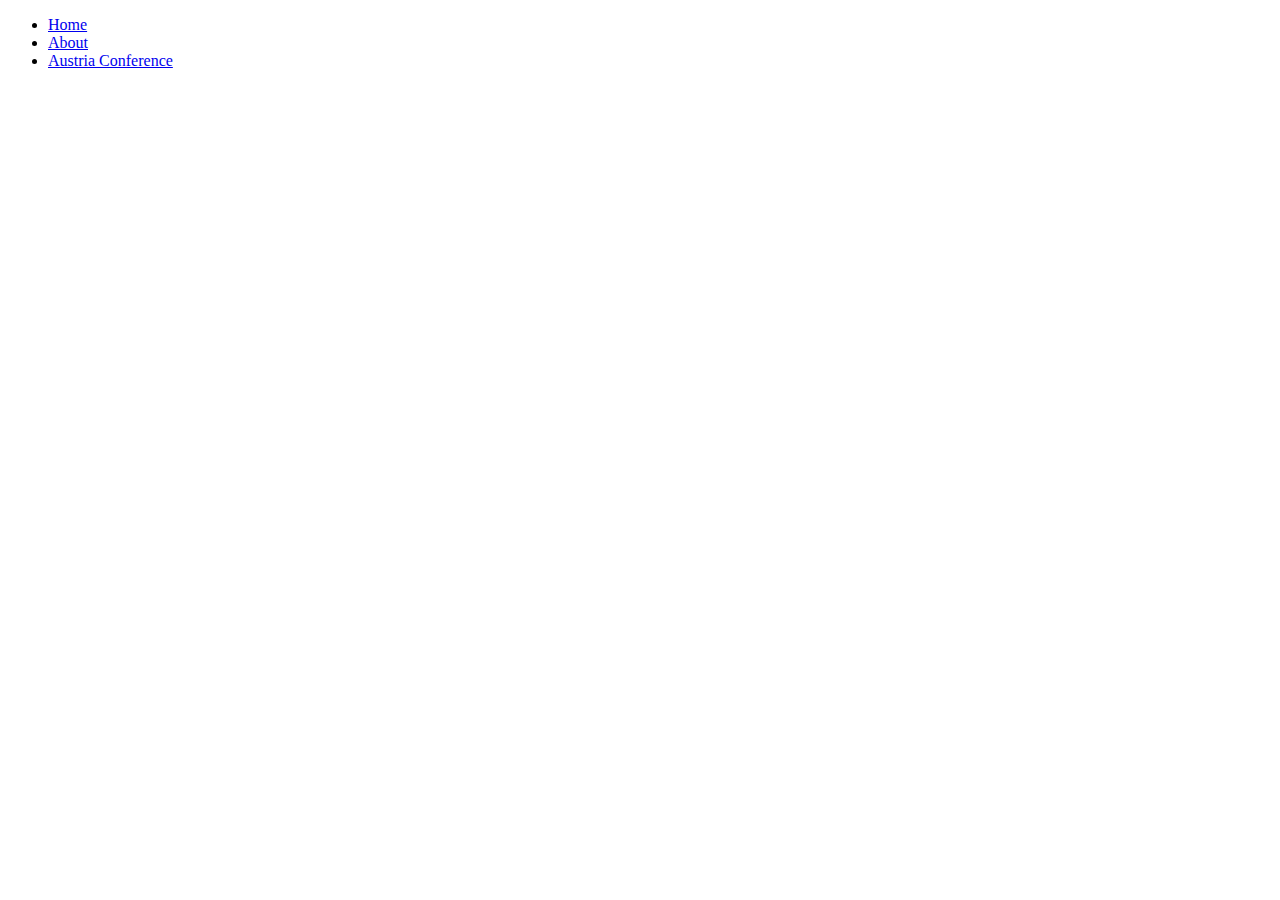
==== index.html @ 63f823aa "Add files via upload" ====
<!DOCTYPE html>
<html lang="en" class="hasjs">
  <head>
    <meta charset="UTF-8">
    <title>Home</title>
    <meta name="viewport" content="width=device-width,initial-scale=1.0,shrink-to-fit=no" />
    <link rel="stylesheet" media="screen" href="css/reset.css" />
    <link rel="stylesheet" media="screen" href="screen.css" />
  </head>
  <body>
    <ul class="navigation">
      <li><a href="index.html">Home</a></li>
	  <li><a href="about.html">About</a></li>
	  <li><a href="conference.html">Austria Conference</a></li>
    </ul>
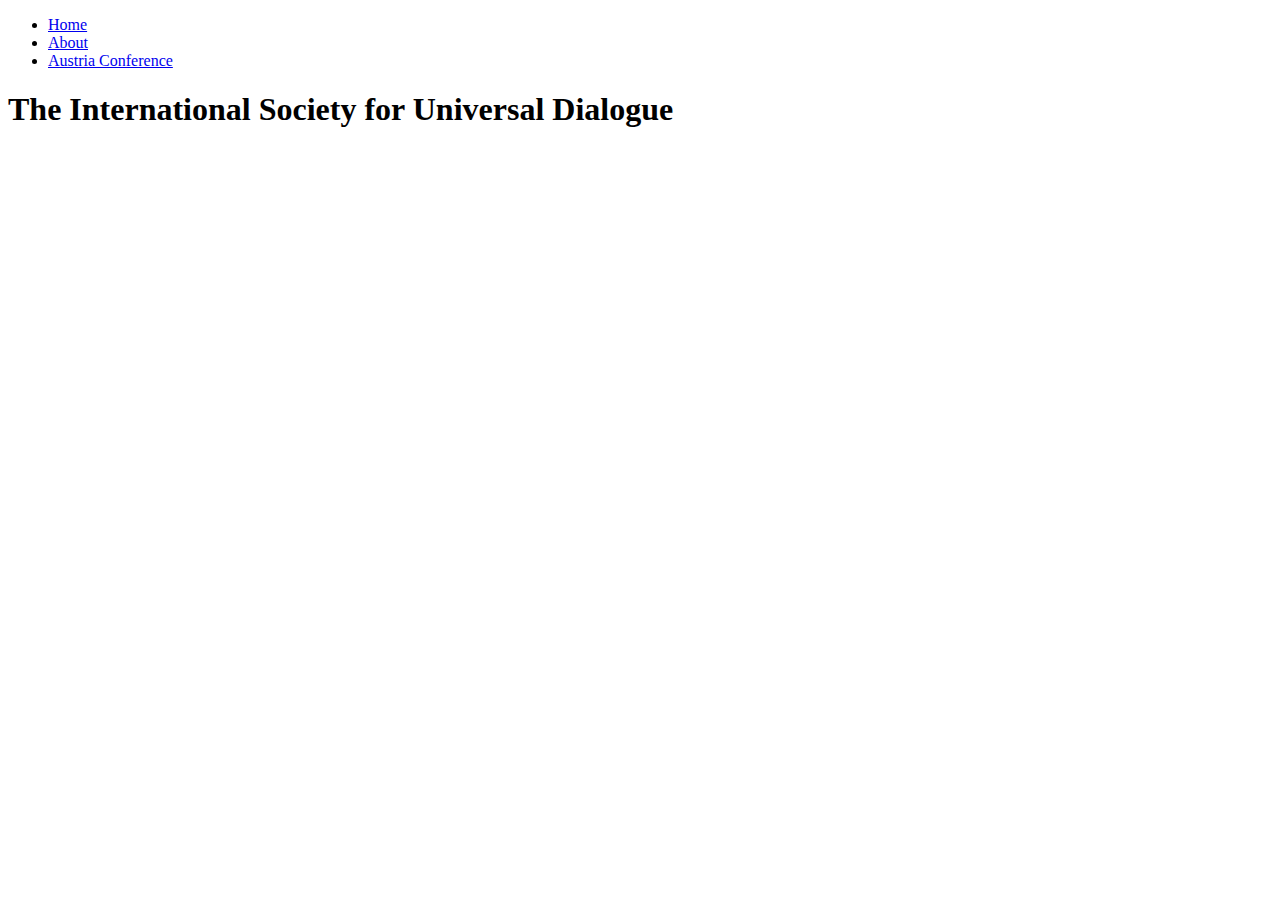
==== commit c51f48b0: "Add files via upload" ====
--- a/index.html
+++ b/index.html
@@ -5,11 +5,13 @@
     <title>Home</title>
     <meta name="viewport" content="width=device-width,initial-scale=1.0,shrink-to-fit=no" />
     <link rel="stylesheet" media="screen" href="css/reset.css" />
-    <link rel="stylesheet" media="screen" href="screen.css" />
+    <link rel="stylesheet" media="screen" href="css/screen.css" />
   </head>
   <body>
     <ul class="navigation">
       <li><a href="index.html">Home</a></li>
 	  <li><a href="about.html">About</a></li>
 	  <li><a href="conference.html">Austria Conference</a></li>
-    </ul>+    </ul>
+	<h1>The International Society for Universal Dialogue</h1>
+  </body>--- a/css/screen.css
+++ b/css/screen.css
@@ -0,0 +1,4 @@
+body {
+	background-image: url(/Project-2/css/background.jpg);
+	background-size: 1800px 900px;
+}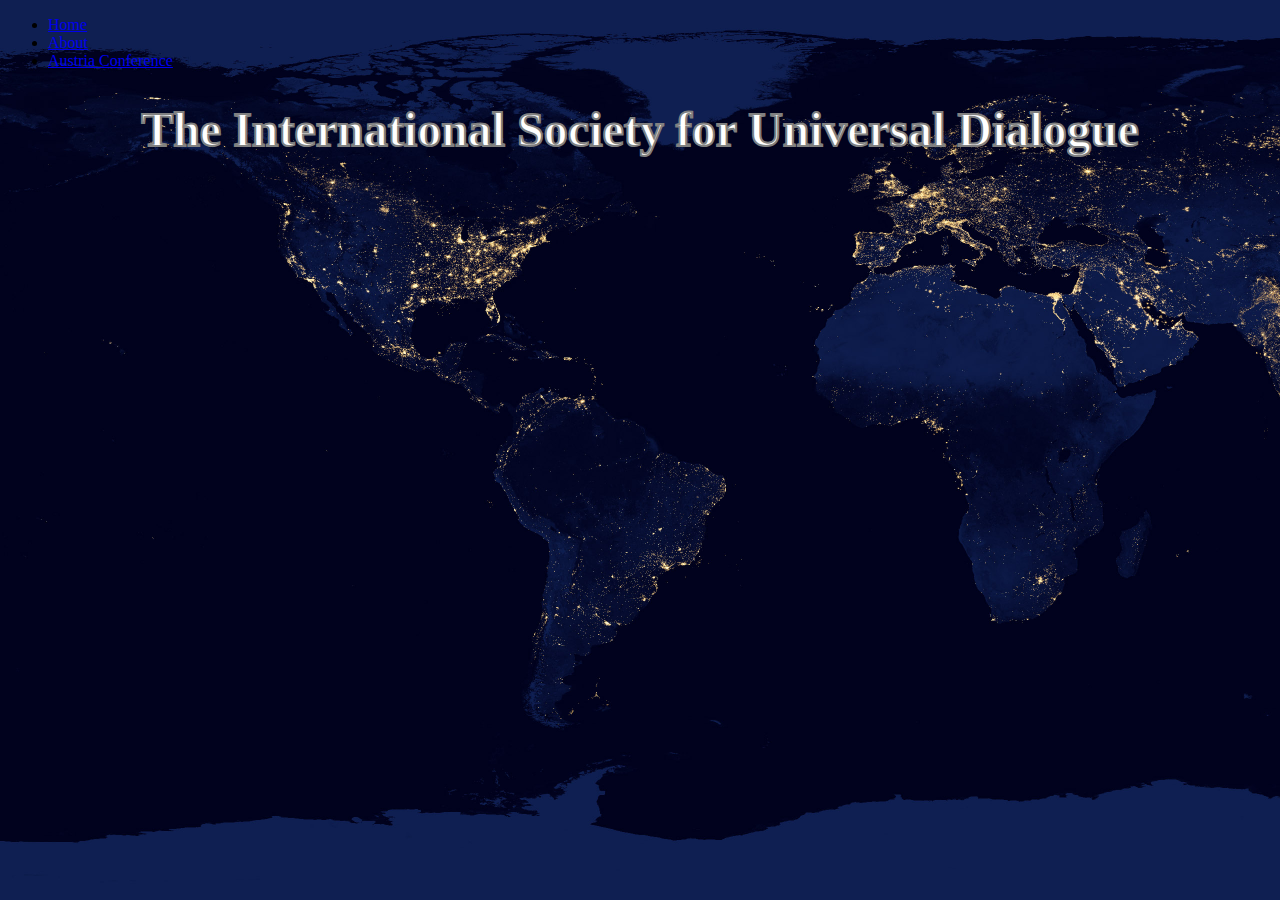
==== commit dd64e971: "Merge pull request #4 from dstaneckiOrganization/main" ====
--- a/index.html
+++ b/index.html
@@ -5,7 +5,7 @@
     <title>Home</title>
     <meta name="viewport" content="width=device-width,initial-scale=1.0,shrink-to-fit=no" />
     <link rel="stylesheet" media="screen" href="css/reset.css" />
-    <link rel="stylesheet" media="screen" href="css/screen.css" />
+    <link rel="stylesheet" media="screen" href="css/screenIndex.css" />
   </head>
   <body>
     <ul class="navigation">
--- a/css/screenIndex.css
+++ b/css/screenIndex.css
@@ -0,0 +1,12 @@
+body {
+	background-image: url(../css/background.jpg);
+	background-size: 1800px 900px;
+}
+h1 {
+	font-size: 3em;
+	font-weight: bold;
+	color: white;
+	text-align: center;
+	-webkit-text-stroke-width: 2px;
+	-webkit-text-stroke-color: gray;
+}
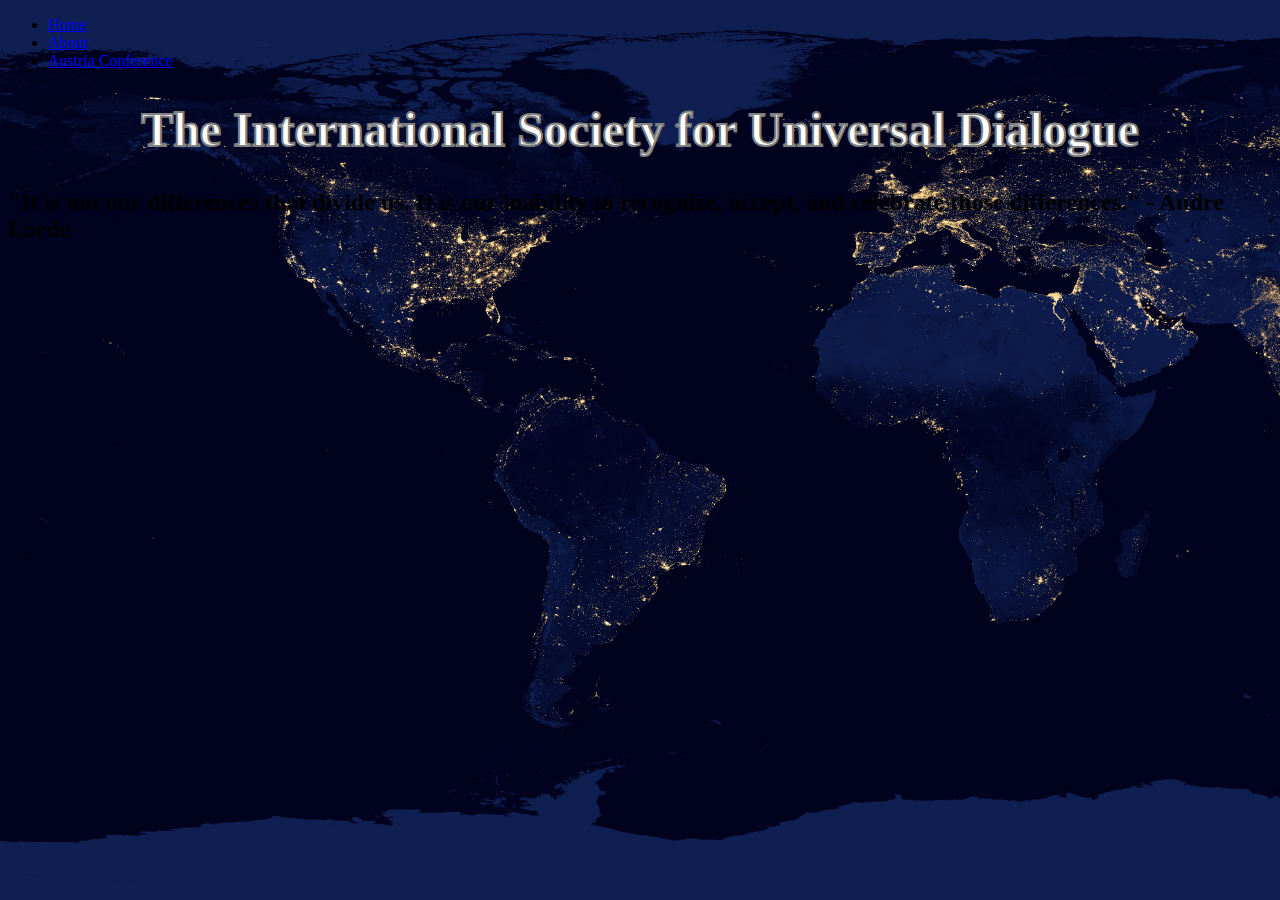
==== commit 1fdb5a34: "Add files via upload" ====
--- a/index.html
+++ b/index.html
@@ -5,7 +5,7 @@
     <title>Home</title>
     <meta name="viewport" content="width=device-width,initial-scale=1.0,shrink-to-fit=no" />
     <link rel="stylesheet" media="screen" href="css/reset.css" />
-    <link rel="stylesheet" media="screen" href="css/screenIndex.css" />
+    <link rel="stylesheet" media="screen" href="css/screenIndex.css" /> 
   </head>
   <body>
     <ul class="navigation">
@@ -14,4 +14,6 @@
 	  <li><a href="conference.html">Austria Conference</a></li>
     </ul>
 	<h1>The International Society for Universal Dialogue</h1>
-  </body>+	<h2>"It is not our differences that divide us. It is our inability to recognize, accept, and celebrate those differences." - Audre Lorde</h2>
+  </body>
+</html>